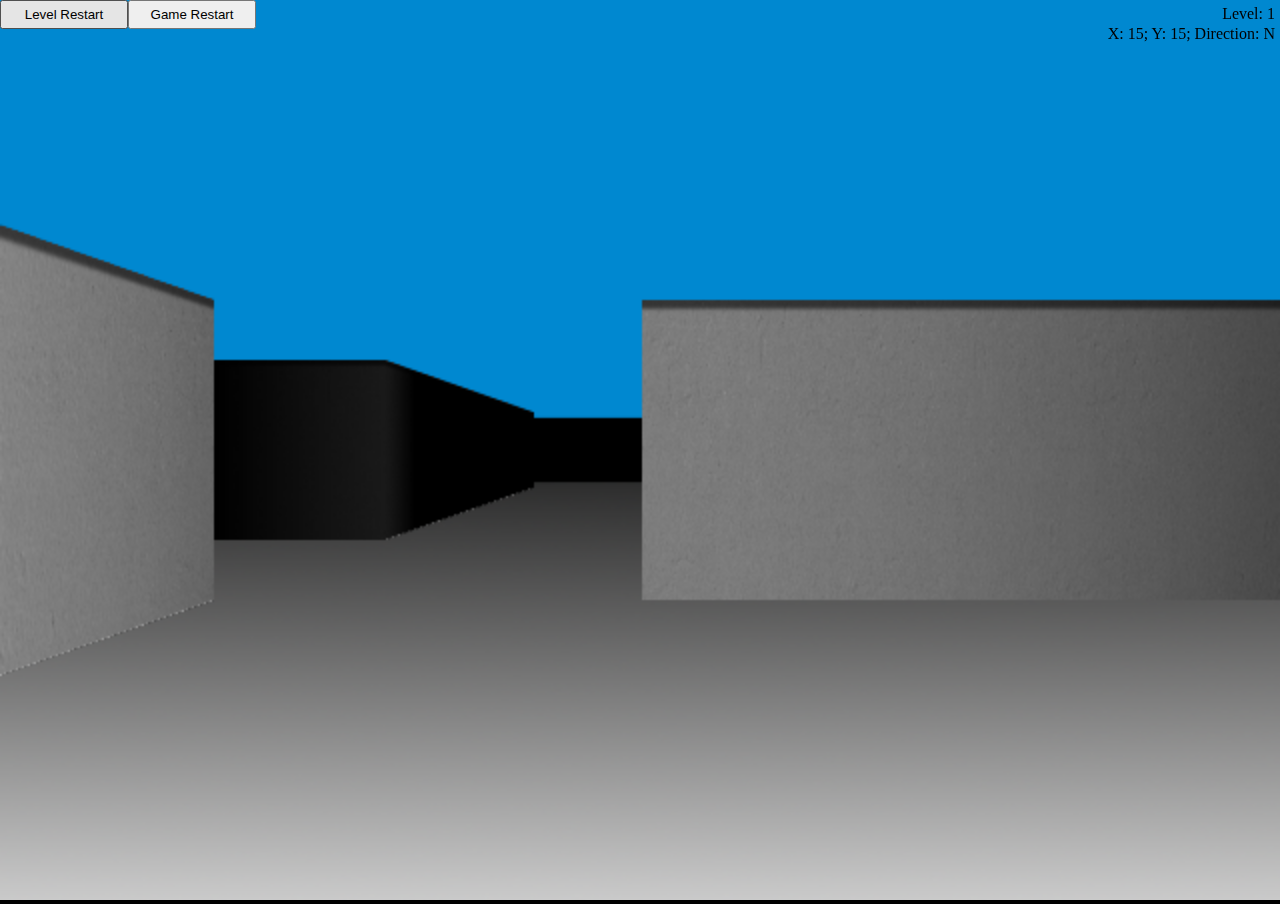
==== index.html @ a7305a00 "Repo Structure Refactor" ====
﻿<!doctype html>
<html>
<head>
    <meta charset="utf-8" />
    <meta name="viewport" content="width=device-width, initial-scale=1.0, maximum-scale=1.0, user-scalable=no">
    <title>aMaze</title>
    <link rel="stylesheet" href="amaze.min.css" />
    <script async data-main="scripts/app" src="scripts/require.min.js"></script>
</head>
<body>
    <div class="game-meta">
        <input id="restartLevel" type="button" value="Level Restart" />
        <input id="restartGame" type="button" value="Game Restart" />        
        <div id="currentLevel"></div>
        <div id="position"></div>
    </div>
    <canvas id="display" />
</body>
</html>
---- amaze.min.css ----
﻿body{background:#000;margin:0;padding:0;width:100%;height:100%}div.game-meta input,div.game-meta div{position:fixed;padding:5px;top:0}div.game-meta input#restartLevel{left:0;width:10%}div.game-meta input#restartGame{left:10%;width:10%}div.game-meta div#currentLevel{right:0;text-align:right;display:inline-block}div.game-meta div#position{right:0;text-align:right;top:20px}canvas#display{width:100%;height:95%}
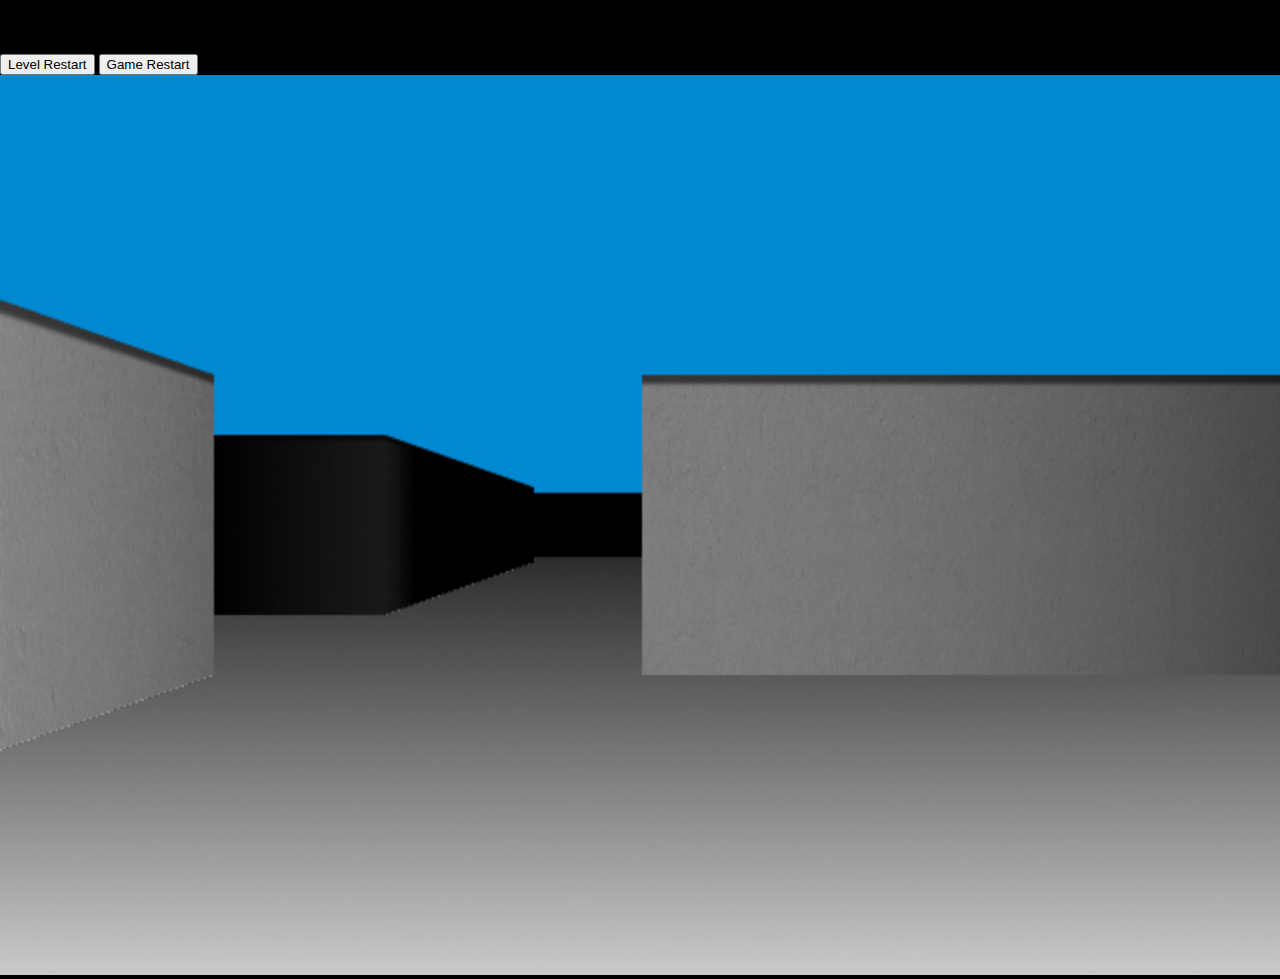
==== commit cd390c4d: "Added new grid/level and dynamic texture support" ====
--- a/index.html
+++ b/index.html
@@ -5,14 +5,19 @@
     <meta name="viewport" content="width=device-width, initial-scale=1.0, maximum-scale=1.0, user-scalable=no">
     <title>aMaze</title>
     <link rel="stylesheet" href="amaze.min.css" />
-    <script async data-main="scripts/app" src="scripts/require.min.js"></script>
+    <script async data-main="scripts/app.min" src="scripts/require.min.js"></script>
 </head>
 <body>
-    <div class="game-meta">
-        <input id="restartLevel" type="button" value="Level Restart" />
-        <input id="restartGame" type="button" value="Game Restart" />        
+    <div id="instructions">
+        Use directional keys to navigate the world of aMaze to find freedom.
+        Your location and level will be stored upon closing your
+        browser so you can resume on your next visit.
+    </div>
+    <div id="game-meta">
         <div id="currentLevel"></div>
         <div id="position"></div>
+        <input id="restartLevel" type="button" value="Level Restart" />
+        <input id="restartGame" type="button" value="Game Restart" />
     </div>
     <canvas id="display" />
 </body>
